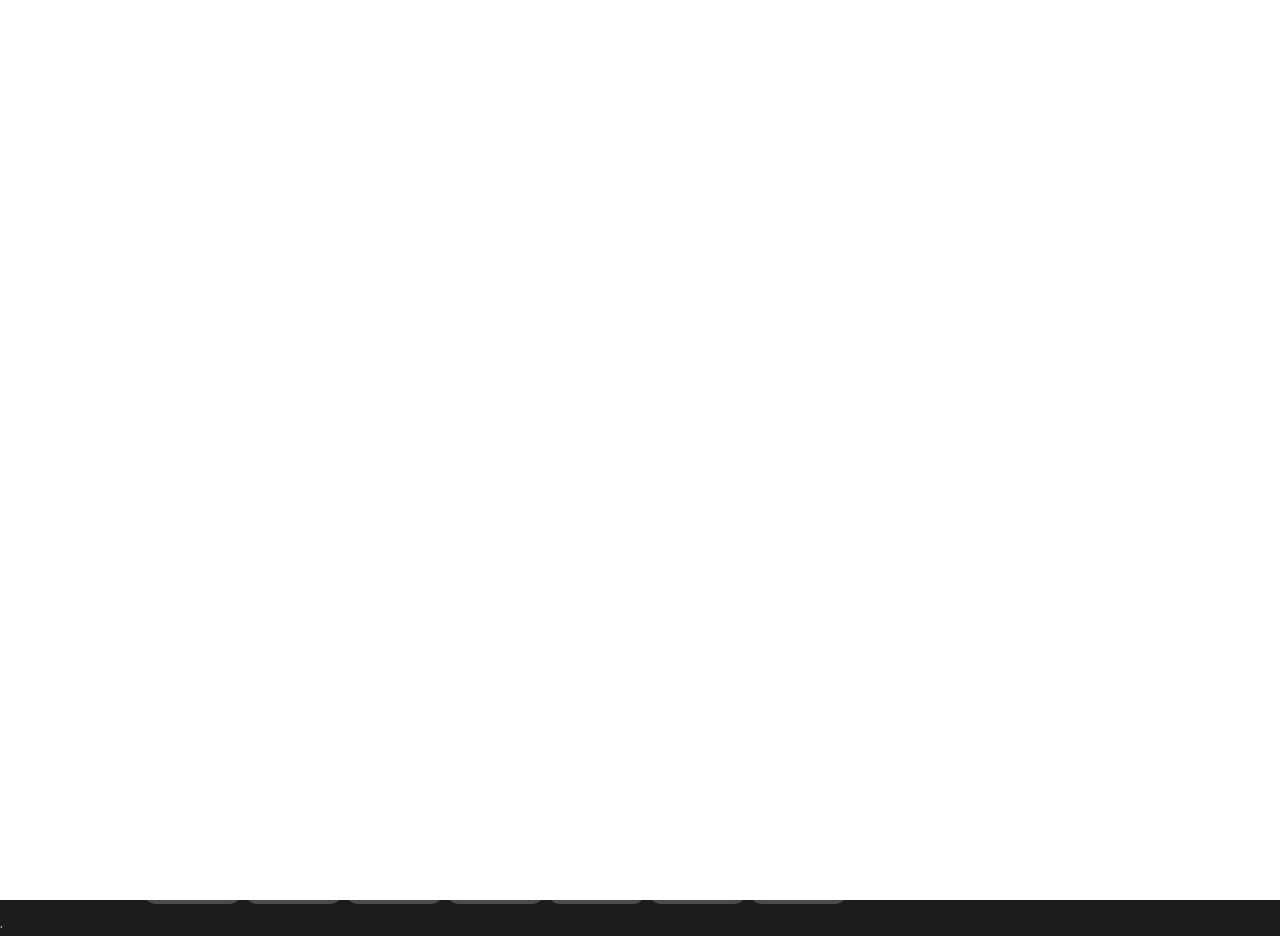
==== index-dark.html @ 757d6d6f "commit 1" ====
<!DOCTYPE html>
<!--[if lt IE 7 ]><html class="ie ie6" lang="en"> <![endif]-->
<!--[if IE 7 ]><html class="ie ie7" lang="en"> <![endif]-->
<!--[if IE 8 ]><html class="ie ie8" lang="en"> <![endif]-->
<!--[if (gte IE 9)|!(IE)]><!-->
<html lang="en">
<!--<![endif]-->

<head>

    <meta http-equiv="Content-Type" content="text/html; charset=utf-8" />

    <meta name="description" content="Name of your web site">
    <meta name="author" content="Marketify">

    <meta name="viewport" content="width=device-width, initial-scale=1, maximum-scale=1">

    <title>Raffi Nauval Taqy | Portfolio</title>

    <!-- STYLES -->
    <link href="https://fonts.googleapis.com/css2?family=Mulish:ital,wght@0,200;0,300;0,400;0,500;0,600;0,700;0,800;0,900;1,200;1,300;1,400;1,500;1,600;1,700;1,800;1,900&family=Poppins:ital,wght@0,300;0,400;0,500;0,600;0,700;0,800;0,900;1,300;1,400;1,500;1,600;1,700;1,800;1,900&display=swap"
        rel="stylesheet">
    <link href="https://fonts.googleapis.com/css2?family=Montserrat:ital,wght@0,100;0,200;0,300;0,400;0,500;0,600;0,700;0,800;0,900;1,100;1,200;1,300;1,400;1,500;1,600;1,700;1,800;1,900&display=swap" rel="stylesheet">
    <link href="img/fontawesome/css/all.min.css" rel="stylesheet" />
    <link rel="stylesheet" href="img/fontawesome/css/fontawesome.css">
    <link rel="stylesheet" type="text/css" href="css/plugins.css" />
    <link rel="stylesheet" type="text/css" href="css/dark.css" />
    <link rel="stylesheet" type="text/css" href="css/style.css" />
    <!--<link rel="stylesheet" type="text/css" href="css/dark.css" />-->
    <!--[if lt IE 9]> <script type="text/javascript" src="js/modernizr.custom.js"></script> <![endif]-->
    <!-- /STYLES -->

</head>

<body class="dark">

    <!-- PRELOADER -->
    <div id="preloader">
        <div class="loader_line"></div>
    </div>
    <!-- /PRELOADER -->

    <!-- WRAPPER ALL -->
    <div class="iknow_tm_all_wrap" data-magic-cursor="show">
        <!-- If you want disable magic cursor change value to "hide" -->

        <!-- MODALBOX -->
        <div class="iknow_tm_modalbox">
            <div class="box_inner">
                <div class="close">
                    <a href="#"><img class="svg" src="img/svg/cancel.svg" alt="" /></a>
                </div>
                <div class="description_wrap"></div>
            </div>
        </div>
        <!-- /MODALBOX -->

        <!-- TOPBAR -->
        <div class="iknow_tm_topbar">
            <div class="container">
                <div class="topbar_inner">
                    <div class="logo">
                        <a href="#"><img src="img/logo/light.png" alt="" /></a>
                    </div>
                    <div class="right">
                        <div class="social">
                            <ul>
                                <li>
                                    <a href="#"><img class="svg" src="img/svg/social/facebook.svg" alt="" /></a>
                                </li>
                                <li>
                                    <a href="#"><img class="svg" src="img/svg/social/twitter.svg" alt="" /></a>
                                </li>
                                <li>
                                    <a href="#"><img class="svg" src="img/svg/social/youtube.svg" alt="" /></a>
                                </li>
                                <li>
                                    <a href="#"><img class="svg" src="img/svg/social/instagram.svg" alt="" /></a>
                                </li>
                            </ul>
                        </div>
                        <div class="iknow_tm_button">
                            <a href="img/cv/1.jpg" download>Download CV</a>
                        </div>
                    </div>
                </div>
            </div>
        </div>
        <!-- /TOPBAR -->

        <!-- HERO -->
        <div class="iknow_tm_hero">
            <div class="background_shape"></div>
            <div class="hero_content">
                <div class="container">
                    <div class="content_inner">
                        <div class="main_info">
                            <div class="left">
                                <span class="subtitle">I'm</span>
                                <h3 class="name">Raffi Nauval Taqy</h3>
                                <p class="text">A Passionate Front-end Web Developer and Mobile App Developer based In Jakarta, Indonesia</p>

                            </div>
                            <div class="right">
                                <div class="image">
                                    <img src="img/thumbs/47-60.jpg" alt="" />
                                    <div class="main" data-img-url="img/hero/ranop.jpg"></div>
                                </div>
                            </div>
                        </div>
                        <div class="main_menu">
                            <ul>
                                <li>
                                    <img class="svg" src="img/svg/archive.svg" alt="" />
                                    <span>About Me</span>
                                    <a class="iknow_tm_full_link" href="#about"></a>
                                </li>
                                <li>
                                    <img class="svg" src="img/svg/contacs.svg" alt="" />
                                    <span>Resume</span>
                                    <a class="iknow_tm_full_link" href="#resume"></a>
                                </li>
                                <li>
                                    <img class="svg" src="img/svg/briefcase.svg" alt="" />
                                    <span>Portfolio</span>
                                    <a class="iknow_tm_full_link" href="#portfolio"></a>
                                </li>
                                <li>
                                    <img class="svg" src="img/svg/gear.svg" alt="" />
                                    <span>Service</span>
                                    <a class="iknow_tm_full_link" href="#service"></a>
                                </li>
                                <li>
                                    <img class="svg" src="img/svg/message.svg" alt="" />
                                    <span>Testimonial</span>
                                    <a class="iknow_tm_full_link" href="#testimonials"></a>
                                </li>
                                <li>
                                    <img class="svg" src="img/svg/writing.svg" alt="" />
                                    <span>Blog</span>
                                    <a class="iknow_tm_full_link" href="#news"></a>
                                </li>
                                <li>
                                    <img class="svg" src="img/svg/letter.svg" alt="" />
                                    <span>Contact</span>
                                    <a class="iknow_tm_full_link" href="#contact"></a>
                                </li>
                            </ul>
                        </div>
                    </div>
                </div>
            </div>

            <!-- Hero Shapes -->
            <div class="simple_shapes">
                <span class="one anim_scale"><img class="svg" src="img/svg/shapes/9.svg" alt="" /></span>
                <span class="two anim_moveLeft"><img class="svg" src="img/svg/shapes/dot.svg" alt="" /></span>
                <span class="three anim_moveTop"><img class="svg" src="img/svg/shapes/dot-2.svg" alt="" /></span>
                <span class="four anim_circle"><img class="svg" src="img/svg/shapes/1.svg" alt="" /></span>
                <span class="five anim_circle"><img class="svg" src="img/svg/shapes/8.svg" alt="" /></span>
                <span class="six anim_circle"><img class="svg" src="img/svg/shapes/3.svg" alt="" /></span>
                <span class="seven anim_right"><img class="svg" src="img/svg/shapes/4.svg" alt="" /></span>
                <span class="eight anim_scale"><img class="svg" src="img/svg/shapes/9.svg" alt="" /></span>
                <span class="nine anim_circle"><img class="svg" src="img/svg/shapes/3.svg" alt="" /></span>
                <span class="ten anim_moveLeft"><img class="svg" src="img/svg/shapes/4.svg" alt="" /></span>
                <span class="eleven anim_scale"><img class="svg" src="img/svg/shapes/9.svg" alt="" /></span>
                <span class="twelve anim_extra"><img class="svg" src="img/svg/shapes/2.svg" alt="" /></span>
                <span class="thirteen anim_circle"><img class="svg" src="img/svg/shapes/5.svg" alt="" /></span>
                <span class="fourteen anim_scale"><img class="svg" src="img/svg/shapes/9.svg" alt="" /></span>
                <span class="fifteen anim_circle"><img class="svg" src="img/svg/shapes/3.svg" alt="" /></span>
                <span class="sixteen anim_scale"><img class="svg" src="img/svg/shapes/9.svg" alt="" /></span>
                <span class="seventeen anim_circle"><img class="svg" src="img/svg/shapes/5.svg" alt="" /></span>
                <span class="eighteen anim_scale"><img class="svg" src="img/svg/shapes/9.svg" alt="" /></span>
                <span class="nineteen anim_scale"><img class="svg" src="img/svg/shapes/9.svg" alt="" /></span>
                <span class="twenty anim_circle"><img class="svg" src="img/svg/shapes/1.svg" alt="" /></span>
            </div>
            <!-- /Hero Shapes -->

        </div>
        <!-- /HERO -->

        <!-- MAINPART -->
        <div class="container">
            <div class="iknow_tm_mainpart">

                <!-- ABOUT -->
                <div id="about" class="iknow_tm_main_section">
                    <div class="iknow_tm_about">
                        <div class="left">
                            <div class="left_inner">
                                <div class="image">
                                    <img src="img/thumbs/35-44.jpg" alt="" />
                                    <div class="main" data-img-url="img/hero/ranop1.jpeg"></div>
                                </div>
                                <div class="details">
                                    <ul>
                                        <li>
                                            <h3>Name</h3>
                                            <span>Raffi Nauval Taqy</span>
                                        </li>
                                        <li>
                                            <h3>Birthday</h3>
                                            <span>December 14, 2005</span>
                                        </li>
                                        <li>
                                            <h3>Mail</h3>
                                            <span>raffinauvaltaqy@gmail.com</span>
                                        </li>
                                        <li>
                                            <h3>Phone</h3>
                                            <span>+62 812 8713 8898</span>
                                        </li>
                                        <li>
                                            <h3>Address</h3>
                                            <span>BSD, Tangerang Selatan</span>
                                        </li>
                                        <li>
                                            <h3>Nationality</h3>
                                            <span>Indonesian</span>
                                        </li>
                                    </ul>
                                </div>
                            </div>
                        </div>
                        <div class="right">
                            <div class="iknow_tm_main_title">
                                <span>About Me</span>
                                <h3>Front-end Developer</h3>
                            </div>
                            <div class="bigger_text">
                                <p>A Passionate Front-end Web Developer and Mobile App Developer based In Jakarta, Indonesia</p>
                            </div>
                            <div class="text">
                                <p>Hi! My name is Raffi Nauval Taqy. I am Front-end Developer, and I'm very passionate and dedicated to my work. With 2 years experience as a professional Front-end Developer, I have acquired the skills and knowledge necessary
                                    to make your project a success.</p>
                            </div>
                            <div class="iknow_tm_button">
                                <a href="img/cv/1.jpg" download>Download CV</a>
                            </div>
                        </div>
                    </div>
                </div>
                <!-- /ABOUT -->

                <!-- RESUME -->
                <div id="resume" class="iknow_tm_main_section">
                    <div class="iknow_tm_resume">
                        <div class="iknow_tm_main_title">
                            <span>Resume</span>
                            <h3>Combination of Skill &amp; Experience</h3>
                        </div>
                        <div class="resume_inner">
                            <div class="left">
                                <div class="info_list">
                                    <div class="iknow_tm_resume_title">
                                        <h3>Education</h3>
                                        <span class="shape"></span>
                                    </div>
                                    <ul>
                                        <li>
                                            <div class="list_inner">
                                                <div class="short">
                                                    <div class="job">
                                                        <h3>Reguler Programming</h3>
                                                        <span>Quadrant Boarding School</span>
                                                    </div>
                                                    <div class="year">
                                                        <span>2020 - 2021</span>
                                                    </div>
                                                </div>
                                                <div class="text">
                                                    <p>The goal of cognitive science is to understand the principles of intelligence with the hope that this will lead to better comprehension.</p>
                                                </div>
                                            </div>
                                        </li>
                                        <li>
                                            <div class="list_inner">
                                                <div class="short">
                                                    <div class="job">
                                                        <h3>Aksel Programming</h3>
                                                        <span>Quadrant Boarding School</span>
                                                    </div>
                                                    <div class="year">
                                                        <span>2022</span>
                                                    </div>
                                                </div>
                                                <div class="text">
                                                    <p>Civil engineering is arguably the oldest engineering discipline. It deals with the built environment and can be dated to the first time someone placed a roof.</p>
                                                </div>
                                            </div>
                                        </li>
                                        <li>
                                            <div class="list_inner">
                                                <div class="short">
                                                    <div class="job">
                                                        <h3>Official Developer Team</h3>
                                                        <span>Quadrant Boarding School</span>
                                                    </div>
                                                    <div class="year">
                                                        <span>2023</span>
                                                    </div>
                                                </div>
                                                <div class="text">
                                                    <p>This project is called a thesis and is usually presented in front of a group of people, including university professors who will evaluate it and let the student..</p>
                                                </div>
                                            </div>
                                        </li>
                                    </ul>
                                </div>
                                <div class="info_list">
                                    <div class="iknow_tm_resume_title">
                                        <h3>Experience</h3>
                                        <span class="shape"></span>
                                    </div>
                                    <ul>
                                        <li>
                                            <div class="list_inner">
                                                <div class="short">
                                                    <div class="job">
                                                        <h3>Web Developer</h3>
                                                        <span>At School</span>
                                                    </div>
                                                    <div class="year">
                                                        <span>2020 - running</span>
                                                    </div>
                                                </div>
                                                <div class="text">
                                                    <p>Web Developers are build a website’s core structure using coding languages, while designers are more visually creative and user-focused.</p>
                                                </div>
                                            </div>
                                        </li>
                                        <li>
                                            <div class="list_inner">
                                                <div class="short">
                                                    <div class="job">
                                                        <h3>Mobile App Developer</h3>
                                                        <span>At School</span>
                                                    </div>
                                                    <div class="year">
                                                        <span>2022 - running</span>
                                                    </div>
                                                </div>
                                                <div class="text">
                                                    <p>Web Developers are build a website’s core structure using coding languages, while designers are more visually creative and user-focused.</p>
                                                </div>
                                            </div>
                                        </li>
                                    </ul>
                                </div>
                            </div>
                            <div class="right">
                                <div class="skills_list">
                                    <div class="iknow_tm_resume_title">
                                        <h3>Personal Skills</h3>
                                        <span class="shape"></span>
                                    </div>
                                    <div class="personal">
                                        <div class="dodo_progress">
                                            <div class="progress_inner" data-value="90">
                                                <span><span class="label">Time Management</span><span class="number">90%</span></span>
                                                <div class="background">
                                                    <div class="bar">
                                                        <div class="bar_in"></div>
                                                    </div>
                                                </div>
                                            </div>
                                            <div class="progress_inner" data-value="80">
                                                <span><span class="label">Effeciency</span><span class="number">80%</span></span>
                                                <div class="background">
                                                    <div class="bar">
                                                        <div class="bar_in"></div>
                                                    </div>
                                                </div>
                                            </div>
                                            <div class="progress_inner" data-value="85">
                                                <span><span class="label">Intigrity</span><span class="number">85%</span></span>
                                                <div class="background">
                                                    <div class="bar">
                                                        <div class="bar_in"></div>
                                                    </div>
                                                </div>
                                            </div>
                                            <div class="progress_inner" data-value="70">
                                                <span><span class="label">Leadership</span><span class="number">70%</span></span>
                                                <div class="background">
                                                    <div class="bar">
                                                        <div class="bar_in"></div>
                                                    </div>
                                                </div>
                                            </div>

                                        </div>
                                    </div>
                                </div>
                                <div class="skills_list">
                                    <div class="iknow_tm_resume_title">
                                        <h3>Languages Skills</h3>
                                        <span class="shape"></span>
                                    </div>
                                    <div class="software">
                                        <div class="circular_progress_bar">
                                            <ul>
                                                <li>
                                                    <div class="list_inner">
                                                        <div class="myCircle" data-value="0.9"></div>
                                                        <div class="title">
                                                            <h3>HTML</h3>
                                                        </div>
                                                    </div>
                                                </li>
                                                <li>
                                                    <div class="list_inner">
                                                        <div class="myCircle" data-value="0.9"></div>
                                                        <div class="title">
                                                            <h3>CSS</h3>
                                                        </div>
                                                    </div>
                                                </li>
                                                <li>

                                                    <div class="list_inner">

                                                        <div class="myCircle" data-value="0.6"></div>
                                                        <div class="title">
                                                            <h3>Javascript</h3>
                                                        </div>
                                                    </div>
                                                </li>
                                                <li>
                                                    <div class="list_inner">
                                                        <div class="myCircle" data-value="0.8"></div>
                                                        <div class="title">
                                                            <h3>Dart/Flutter</h3>
                                                        </div>
                                                    </div>
                                                </li>
                                            </ul>
                                        </div>
                                    </div>
                                </div>
                            </div>
                        </div>
                    </div>
                </div>
                <!-- /RESUME -->

                <!-- PORTFOLIO -->
                <div id="portfolio" class="iknow_tm_main_section">
                    <div class="iknow_tm_portfolio">
                        <div class="iknow_tm_main_title">
                            <span>Resume</span>
                            <h3>My works that I did for clients</h3>
                        </div>
                        <div class="portfolio_filter">
                            <ul>

                                <li><a href="#" id="website" class="current" data-filter=".web">Website</a></li>
                                <li><a href="#" id="app" class="appfilter" data-filter=".app">Application</a></li>

                            </ul>
                        </div>
                        <div class="portfolio_list">
                            <ul class="gallery_zoom">


                                <li class="web">
                                    <div class="list_inner">
                                        <div class="image">
                                            <img src="img/thumbs/37-27.jpg" alt="" />
                                            <div class="main" data-img-url="img/portfolio/kai.png"></div>
                                        </div>
                                        <div class="overlay"></div>

                                        <div class="details">
                                            <i class="fa-solid fa-window-restore fa-3x" style="color: rgb(22, 21, 21); margin-bottom: 10px;"></i>
                                            <br>
                                            <span>Website</span>
                                            <h3>Kai Project</h3>
                                        </div>
                                        <a class="iknow_tm_full_link popup-vimeo" href="https://vimeo.com/337293658"></a>
                                    </div>
                                </li>


                                <li class="web">
                                    <div class="list_inner">
                                        <div class="image">
                                            <img src="img/portfolio/faunatic.png" alt="" />
                                            <div class="main" data-img-url="img/portfolio/faunatic.png"></div>
                                        </div>
                                        <div class="overlay"></div>

                                        <div class="details">
                                            <i class="fa-solid fa-window-restore fa-3x" style="color: rgb(22, 21, 21); margin-bottom: 10px;"></i>
                                            <br>
                                            <span>Website</span>
                                            <h3>Faunatic.Id</h3>
                                        </div>
                                        <a class="iknow_tm_full_link popup-vimeo" href="https://vimeo.com/337293658"></a>
                                    </div>
                                </li>
                                <li class="app" style="display: none;">
                                    <div class="list_inner">
                                        <div class="image">
                                            <img src="img/portfolio/ibadahyuk.png" height="590" alt="" />
                                            <div class="main" data-img-url="img/portfolio/ibadahyuk.png"></div>
                                        </div>
                                        <div class="overlay"></div>

                                        <div class="details">
                                            <i class="fa-solid fa-mobile-screen-button fa-4x" style="color: white; margin-bottom: 10px;"></i>></i>
                                            <br>
                                            <span>Application</span>
                                            <h3>IbadahYuk</h3>
                                        </div>
                                        <a class="iknow_tm_full_link popup-vimeo" href="https://vimeo.com/337293658"></a>
                                    </div>
                                </li>


                            </ul>
                        </div>
                    </div>
                </div>
                <!-- /PORTFOLIO -->

                <!-- SERVICES -->
                <div id="service" class="iknow_tm_main_section">
                    <div class="iknow_tm_services">
                        <div class="iknow_tm_main_title">
                            <span>Service</span>
                            <h3>Never compromise with quality</h3>
                        </div>
                        <div class="service_list">
                            <ul>
                                <li>
                                    <div class="list_inner">
                                        <span class="icon"><i class="fa-solid fa-window-maximize fa-2x"></i></span>
                                        <h3 class="title">Web Builder</h3>
                                        <p class="text">Web development is the building and maintenance of websites. it’s the work that...</p>
                                        <a class="iknow_tm_full_link" href="#"></a>
                                        <div class="hidden_content">
                                            <div class="service_informations">
                                                <div class="image">
                                                    <img src="img/thumbs/4-2.jpg" alt="" />
                                                    <div class="main" data-img-url="img/service/1.jpg"></div>
                                                </div>
                                                <div class="description">
                                                    <p>iKnow is a leading web design agency with an award-winning design team that creates innovative, effective websites that capture your brand, improve your conversion rates, and maximize your revenue to
                                                        help grow your business and achieve your goals.</p>
                                                    <p>In today’s digital world, your website is the first interaction consumers have with your business. That's why almost 95 percent of a user’s first impression relates to web design. It’s also why web design
                                                        services can have an immense impact on your company’s bottom line.</p>
                                                    <p>That’s why more companies are not only reevaluating their website’s design but also partnering with Kura, the web design agency that’s driven more than $2.4 billion in revenue for its clients. With over
                                                        50 web design awards under our belt, we're confident we can design a custom website that drives sales for your unique business.</p>
                                                </div>
                                            </div>
                                        </div>
                                    </div>
                                </li>
                                <li>
                                    <div class="list_inner">
                                        <span class="icon"><i class="fa-solid fa-mobile-screen-button fa-2x"></i></span>
                                        <h3 class="title">Mobile App Builder</h3>
                                        <p class="text">Web development is the building and maintenance of websites. it’s the work that...</p>
                                        <a class="iknow_tm_full_link" href="#"></a>
                                        <div class="hidden_content">
                                            <div class="service_informations">
                                                <div class="image">
                                                    <img src="img/thumbs/4-2.jpg" alt="" />
                                                    <div class="main" data-img-url="img/service/2.jpg"></div>
                                                </div>
                                                <div class="description">
                                                    <p>iKnow is a leading web design agency with an award-winning design team that creates innovative, effective websites that capture your brand, improve your conversion rates, and maximize your revenue to
                                                        help grow your business and achieve your goals.</p>
                                                    <p>In today’s digital world, your website is the first interaction consumers have with your business. That's why almost 95 percent of a user’s first impression relates to web design. It’s also why web design
                                                        services can have an immense impact on your company’s bottom line.</p>
                                                    <p>That’s why more companies are not only reevaluating their website’s design but also partnering with Kura, the web design agency that’s driven more than $2.4 billion in revenue for its clients. With over
                                                        50 web design awards under our belt, we're confident we can design a custom website that drives sales for your unique business.</p>
                                                </div>
                                            </div>
                                        </div>
                                    </div>
                                </li>
                                <li>
                                    <div class="list_inner">
                                        <span class="icon"><i class="fa-brands fa-figma fa-2x"></i></span>
                                        <h3 class="title">UI Design</h3>
                                        <p class="text">Web development is the building and maintenance of websites. it’s the work that...</p>
                                        <a class="iknow_tm_full_link" href="#"></a>
                                        <div class="hidden_content">
                                            <div class="service_informations">
                                                <div class="image">
                                                    <img src="img/thumbs/4-2.jpg" alt="" />
                                                    <div class="main" data-img-url="img/service/3.jpg"></div>
                                                </div>
                                                <div class="description">
                                                    <p>iKnow is a leading web design agency with an award-winning design team that creates innovative, effective websites that capture your brand, improve your conversion rates, and maximize your revenue to
                                                        help grow your business and achieve your goals.</p>
                                                    <p>In today’s digital world, your website is the first interaction consumers have with your business. That's why almost 95 percent of a user’s first impression relates to web design. It’s also why web design
                                                        services can have an immense impact on your company’s bottom line.</p>
                                                    <p>That’s why more companies are not only reevaluating their website’s design but also partnering with Kura, the web design agency that’s driven more than $2.4 billion in revenue for its clients. With over
                                                        50 web design awards under our belt, we're confident we can design a custom website that drives sales for your unique business.</p>
                                                </div>
                                            </div>
                                        </div>
                                    </div>
                                </li>
                                <li>
                                    <div class="list_inner">
                                        <span class="icon"><img class="svg" src="img/svg/user.svg" alt="" /></span>
                                        <h3 class="title">Personal Creation</h3>
                                        <p class="text">Web development is the building and maintenance of websites. it’s the work that...</p>
                                        <a class="iknow_tm_full_link" href="#"></a>
                                        <div class="hidden_content">
                                            <div class="service_informations">
                                                <div class="image">
                                                    <img src="img/thumbs/4-2.jpg" alt="" />
                                                    <div class="main" data-img-url="img/service/4.jpg"></div>
                                                </div>
                                                <div class="description">
                                                    <p>iKnow is a leading web design agency with an award-winning design team that creates innovative, effective websites that capture your brand, improve your conversion rates, and maximize your revenue to
                                                        help grow your business and achieve your goals.</p>
                                                    <p>In today’s digital world, your website is the first interaction consumers have with your business. That's why almost 95 percent of a user’s first impression relates to web design. It’s also why web design
                                                        services can have an immense impact on your company’s bottom line.</p>
                                                    <p>That’s why more companies are not only reevaluating their website’s design but also partnering with Kura, the web design agency that’s driven more than $2.4 billion in revenue for its clients. With over
                                                        50 web design awards under our belt, we're confident we can design a custom website that drives sales for your unique business.</p>
                                                </div>
                                            </div>
                                        </div>
                                    </div>
                                </li>
                                <li>
                                    <div class="list_inner">
                                        <span class="icon"><img class="svg" src="img/svg/briefcase.svg" alt="" /></span>
                                        <h3 class="title">Case Study</h3>
                                        <p class="text">Web development is the building and maintenance of websites. it’s the work that...</p>
                                        <a class="iknow_tm_full_link" href="#"></a>
                                        <div class="hidden_content">
                                            <div class="service_informations">
                                                <div class="image">
                                                    <img src="img/thumbs/4-2.jpg" alt="" />
                                                    <div class="main" data-img-url="img/service/5.jpg"></div>
                                                </div>
                                                <div class="description">
                                                    <p>iKnow is a leading web design agency with an award-winning design team that creates innovative, effective websites that capture your brand, improve your conversion rates, and maximize your revenue to
                                                        help grow your business and achieve your goals.</p>
                                                    <p>In today’s digital world, your website is the first interaction consumers have with your business. That's why almost 95 percent of a user’s first impression relates to web design. It’s also why web design
                                                        services can have an immense impact on your company’s bottom line.</p>
                                                    <p>That’s why more companies are not only reevaluating their website’s design but also partnering with Kura, the web design agency that’s driven more than $2.4 billion in revenue for its clients. With over
                                                        50 web design awards under our belt, we're confident we can design a custom website that drives sales for your unique business.</p>
                                                </div>
                                            </div>
                                        </div>
                                    </div>
                                </li>
                                <li>
                                    <div class="list_inner">
                                        <span class="icon"><img class="svg" src="img/svg/writing_2.svg" alt="" /></span>
                                        <h3 class="title">Experience Design</h3>
                                        <p class="text">Web development is the building and maintenance of websites. it’s the work that...</p>
                                        <a class="iknow_tm_full_link" href="#"></a>
                                        <div class="hidden_content">
                                            <div class="service_informations">
                                                <div class="image">
                                                    <img src="img/thumbs/4-2.jpg" alt="" />
                                                    <div class="main" data-img-url="img/service/6.jpg"></div>
                                                </div>
                                                <div class="description">
                                                    <p>iKnow is a leading web design agency with an award-winning design team that creates innovative, effective websites that capture your brand, improve your conversion rates, and maximize your revenue to
                                                        help grow your business and achieve your goals.</p>
                                                    <p>In today’s digital world, your website is the first interaction consumers have with your business. That's why almost 95 percent of a user’s first impression relates to web design. It’s also why web design
                                                        services can have an immense impact on your company’s bottom line.</p>
                                                    <p>That’s why more companies are not only reevaluating their website’s design but also partnering with Kura, the web design agency that’s driven more than $2.4 billion in revenue for its clients. With over
                                                        50 web design awards under our belt, we're confident we can design a custom website that drives sales for your unique business.</p>
                                                </div>
                                            </div>
                                        </div>
                                    </div>
                                </li>
                            </ul>
                        </div>
                    </div>
                </div>
                <!-- /SERVICES -->

                <!-- TESTIMONIALS -->
                <div id="testimonials" class="iknow_tm_main_section">
                    <div class="iknow_tm_testimonials">
                        <div class="iknow_tm_main_title">
                            <span>Testimonials</span>
                            <h3>What people say about me</h3>
                        </div>
                        <div class="testimonials_list owl-carousel owl-theme">
                            <div class="list_inner">
                                <div class="in">
                                    <div class="text">
                                        <p>Front-end yang professional adalah Front-end yang bisa mengimplementasikan UI yang dibuat oleh designer nya seperti orang ini.</p>
                                    </div>
                                    <div class="details">
                                        <div class="left">
                                            <div class="avatar">
                                                <div class="main" data-img-url="img/testimonials/1.jpg"></div>
                                            </div>
                                            <div class="info">
                                                <h3>Dzaky Aqila</h3>
                                                <span>UI/UX Designe</span>
                                            </div>
                                        </div>
                                        <div class="right">
                                            <img class="svg" src="img/svg/left-quote.svg" alt="" />
                                        </div>
                                    </div>
                                </div>
                            </div>
                            <div class="list_inner">
                                <div class="in">
                                    <div class="text">
                                        <p>The design is elegant. The customer support on this product is also amazing. I would highly recommend you to purchase templates from the Marketify team!</p>
                                    </div>
                                    <div class="details">
                                        <div class="left">
                                            <div class="avatar">
                                                <div class="main" data-img-url="img/testimonials/2.jpg"></div>
                                            </div>
                                            <div class="info">
                                                <h3>Sulhan Aldani</h3>
                                                <span>UI/UX Designer</span>
                                            </div>
                                        </div>
                                        <div class="right">
                                            <img class="svg" src="img/svg/left-quote.svg" alt="" />
                                        </div>
                                    </div>
                                </div>
                            </div>
                            <div class="list_inner">
                                <div class="in">
                                    <div class="text">
                                        <p>Not only was customer support very fast, but the design is very professional. Will definitely be looking for new products in the future from this author.</p>
                                    </div>
                                    <div class="details">
                                        <div class="left">
                                            <div class="avatar">
                                                <div class="main" data-img-url="img/testimonials/3.jpg"></div>
                                            </div>
                                            <div class="info">
                                                <h3>Albert Walker</h3>
                                                <span>Singer</span>
                                            </div>
                                        </div>
                                        <div class="right">
                                            <img class="svg" src="img/svg/left-quote.svg" alt="" />
                                        </div>
                                    </div>
                                </div>
                            </div>
                            <div class="list_inner">
                                <div class="in">
                                    <div class="text">
                                        <p>The Author had done a great job, it's clean and easy to understand the code. Comment blocks made it really easy to read the code.</p>
                                    </div>
                                    <div class="details">
                                        <div class="left">
                                            <div class="avatar">
                                                <div class="main" data-img-url="img/testimonials/4.jpg"></div>
                                            </div>
                                            <div class="info">
                                                <h3>Arnold Hookins</h3>
                                                <span>Photographer</span>
                                            </div>
                                        </div>
                                        <div class="right">
                                            <img class="svg" src="img/svg/left-quote.svg" alt="" />
                                        </div>
                                    </div>
                                </div>
                            </div>
                            <div class="list_inner">
                                <div class="in">
                                    <div class="text">
                                        <p>I can't believe I got support and my problem resolved in minutes from posting my question. Simply amazing team and amazing theme! Thank you!</p>
                                    </div>
                                    <div class="details">
                                        <div class="left">
                                            <div class="avatar">
                                                <div class="main" data-img-url="img/testimonials/5.jpg"></div>
                                            </div>
                                            <div class="info">
                                                <h3>Aura Brooklyn</h3>
                                                <span>Fashion Model</span>
                                            </div>
                                        </div>
                                        <div class="right">
                                            <img class="svg" src="img/svg/left-quote.svg" alt="" />
                                        </div>
                                    </div>
                                </div>
                            </div>
                        </div>
                    </div>
                </div>
                <!-- /TESTIMONIALS -->

                <!-- NEWS -->
                <div id="news" class="iknow_tm_main_section">
                    <div class="iknow_tm_news">
                        <div class="iknow_tm_main_title">
                            <span>Blog</span>
                            <h3>Latest tips, tricks &amp; Updates</h3>
                        </div>
                        <div class="news_list">
                            <ul>
                                <li>
                                    <div class="list_inner">
                                        <div class="image">
                                            <img src="img/thumbs/37-27.jpg" alt="" />
                                            <div class="main" data-img-url="img/news/1.jpg"></div>
                                            <a class="iknow_tm_full_link" href="#"></a>
                                        </div>
                                        <div class="details">
                                            <span class="category"><a href="#">Web Design</a></span>
                                            <h3 class="title"><a href="#">How to create a website using WordPress</a></h3>
                                        </div>

                                        <div class="hidden_content">
                                            <div class="news_informations">
                                                <div class="text">
                                                    <p>iKnow is a leading web design agency with an award-winning design team that creates innovative, effective websites that capture your brand, improve your conversion rates, and maximize your revenue to
                                                        help grow your business and achieve your goals.</p>
                                                    <p>In today’s digital world, your website is the first interaction consumers have with your business. That's why almost 95 percent of a user’s first impression relates to web design. It’s also why web design
                                                        services can have an immense impact on your company’s bottom line.</p>
                                                    <p>That’s why more companies are not only reevaluating their website’s design but also partnering with Kura, the web design agency that’s driven more than $2.4 billion in revenue for its clients. With over
                                                        50 web design awards under our belt, we're confident we can design a custom website that drives sales for your unique business.</p>
                                                </div>
                                            </div>
                                        </div>

                                    </div>
                                </li>
                                <li>
                                    <div class="list_inner">
                                        <div class="image">
                                            <img src="img/thumbs/37-27.jpg" alt="" />
                                            <div class="main" data-img-url="img/news/2.jpg"></div>
                                            <a class="iknow_tm_full_link" href="#"></a>
                                        </div>
                                        <div class="details">
                                            <span class="category"><a href="#">Branding</a></span>
                                            <h3 class="title"><a href="#">Angular team streamlines requests</a></h3>
                                        </div>

                                        <div class="hidden_content">
                                            <div class="news_informations">
                                                <div class="text">
                                                    <p>iKnow is a leading web design agency with an award-winning design team that creates innovative, effective websites that capture your brand, improve your conversion rates, and maximize your revenue to
                                                        help grow your business and achieve your goals.</p>
                                                    <p>In today’s digital world, your website is the first interaction consumers have with your business. That's why almost 95 percent of a user’s first impression relates to web design. It’s also why web design
                                                        services can have an immense impact on your company’s bottom line.</p>
                                                    <p>That’s why more companies are not only reevaluating their website’s design but also partnering with Kura, the web design agency that’s driven more than $2.4 billion in revenue for its clients. With over
                                                        50 web design awards under our belt, we're confident we can design a custom website that drives sales for your unique business.</p>
                                                </div>
                                            </div>
                                        </div>

                                    </div>
                                </li>
                                <li>
                                    <div class="list_inner">
                                        <div class="image">
                                            <img src="img/thumbs/37-27.jpg" alt="" />
                                            <div class="main" data-img-url="img/news/3.jpg"></div>
                                            <a class="iknow_tm_full_link" href="#"></a>
                                        </div>
                                        <div class="details">
                                            <span class="category"><a href="#">UI Design</a></span>
                                            <h3 class="title"><a href="#">How to handle errors in React Javascript</a></h3>
                                        </div>

                                        <div class="hidden_content">
                                            <div class="news_informations">
                                                <div class="text">
                                                    <p>iKnow is a leading web design agency with an award-winning design team that creates innovative, effective websites that capture your brand, improve your conversion rates, and maximize your revenue to
                                                        help grow your business and achieve your goals.</p>
                                                    <p>In today’s digital world, your website is the first interaction consumers have with your business. That's why almost 95 percent of a user’s first impression relates to web design. It’s also why web design
                                                        services can have an immense impact on your company’s bottom line.</p>
                                                    <p>That’s why more companies are not only reevaluating their website’s design but also partnering with Kura, the web design agency that’s driven more than $2.4 billion in revenue for its clients. With over
                                                        50 web design awards under our belt, we're confident we can design a custom website that drives sales for your unique business.</p>
                                                </div>
                                            </div>
                                        </div>

                                    </div>
                                </li>
                            </ul>
                        </div>
                    </div>
                </div>
                <!-- /NEWS -->

                <!-- CONTACT -->
                <div id="contact" class="iknow_tm_main_section">
                    <div class="iknow_tm_contact">
                        <div class="iknow_tm_main_title">
                            <span>Contact Me</span>
                            <h3>Contact me to get your work done</h3>
                        </div>
                        <div class="wrapper">
                            <div class="left">
                                <ul>
                                    <li>
                                        <div class="list_inner">
                                            <span class="icon"><img class="svg" src="img/svg/smartphone.svg" alt="" /></span>
                                            <div class="short">
                                                <h3>Call Me</h3>
                                                <span>+123 456 7890</span>
                                            </div>
                                        </div>
                                    </li>
                                    <li>
                                        <div class="list_inner">
                                            <span class="icon"><img class="svg" src="img/svg/letter.svg" alt="" /></span>
                                            <div class="short">
                                                <h3>Email Us</h3>
                                                <span><a href="#">hello@iknow.com</a></span>
                                            </div>
                                        </div>
                                    </li>
                                    <li>
                                        <div class="list_inner">
                                            <span class="icon"><img class="svg" src="img/svg/placeholder.svg" alt="" /></span>
                                            <div class="short">
                                                <h3>Address</h3>
                                                <span>20, Bardeshi, Amin Bazar</span>
                                            </div>
                                        </div>
                                    </li>
                                </ul>
                            </div>
                            <div class="right">
                                <div class="fields">
                                    <form action="/" method="post" class="contact_form" id="contact_form" autocomplete="off">
                                        <div class="returnmessage" data-success="Your message has been received, We will contact you soon."></div>
                                        <div class="empty_notice"><span>Please Fill Required Fields</span></div>
                                        <div class="input_list">
                                            <ul>
                                                <li><input id="name" type="text" placeholder="Your Name" /></li>
                                                <li><input id="email" type="text" placeholder="Your Email" /></li>
                                                <li><input id="phone" type="number" placeholder="Your Phone" /></li>
                                                <li><input id="subject" type="text" placeholder="Subject" /></li>
                                            </ul>
                                        </div>
                                        <div class="message_area">
                                            <textarea id="message" placeholder="Your message here"></textarea>
                                        </div>
                                        <div class="iknow_tm_button">
                                            <a id="send_message" href="#">Submit Now</a>
                                        </div>

                                        <!-- If you want change mail address to yours, just open "modal" folder >> contact.php and go to line 4 and change detail to yours.  -->

                                    </form>
                                </div>
                            </div>
                        </div>
                    </div>
                </div>
                <!-- /CONTACT -->

            </div>
        </div>
        <!-- /MAINPART -->

        <!-- COPYRIGHT -->
        <div class="iknow_tm_copyright hidden">
            <div class="container">
                <div class="inner">
                    <div class="left">
                        <p>Designed with love &copy; <a href="https://themeforest.net/user/marketify" target="_blank">Marketify</a></p>
                    </div>
                    <div class="right">
                        <ul>
                            <li><a href="#">Terms &amp; Condition</a></li>
                            <li><a href="#">Privacy Policy</a></li>
                            <li><a href="#">Login</a></li>
                        </ul>
                    </div>
                </div>
            </div>
        </div>
        <!-- /COPYRIGHT -->

        <!-- MAGIC CURSOR -->
        <div class="mouse-cursor cursor-outer"></div>
        <div class="mouse-cursor cursor-inner"></div>
        <!-- /MAGIC CURSOR -->

    </div>
    <!-- / WRAPPER ALL -->

    <!-- SCRIPTS -->
    <script src="js/jquery.js"></script>
    <!--[if lt IE 10]> <script type="text/javascript" src="js/ie8.js"></script> <![endif]-->
    <script src="js/plugins.js"></script>
    <script src="js/init.js"></script>
    <!-- /SCRIPTS -->

</body>

</html>.
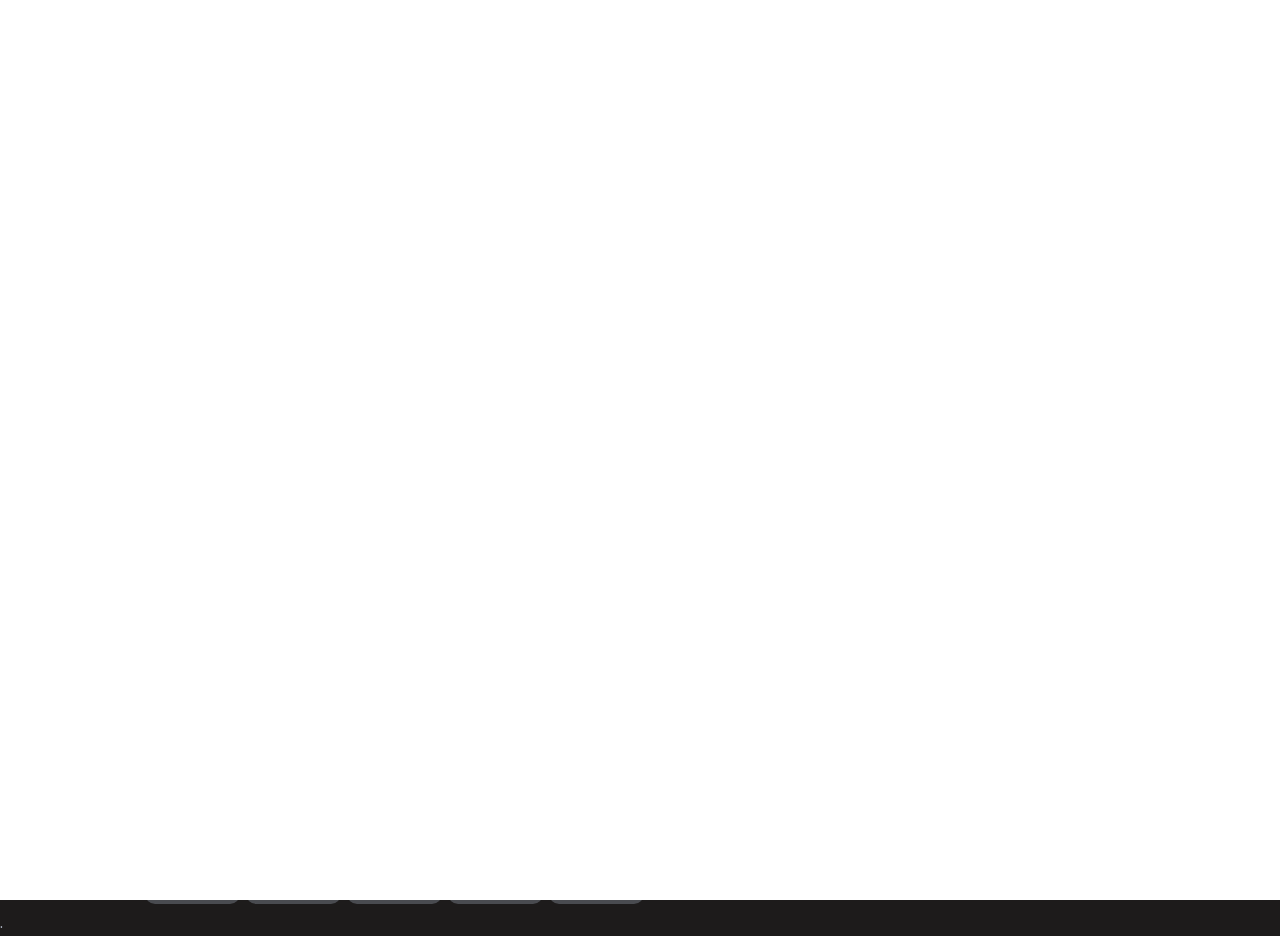
==== commit 5676c625: "commit 4" ====
--- a/index-dark.html
+++ b/index-dark.html
@@ -66,22 +66,18 @@
                         <div class="social">
                             <ul>
                                 <li>
-                                    <a href="#"><img class="svg" src="img/svg/social/facebook.svg" alt="" /></a>
-                                </li>
-                                <li>
-                                    <a href="#"><img class="svg" src="img/svg/social/twitter.svg" alt="" /></a>
-                                </li>
-                                <li>
-                                    <a href="#"><img class="svg" src="img/svg/social/youtube.svg" alt="" /></a>
-                                </li>
-                                <li>
-                                    <a href="#"><img class="svg" src="img/svg/social/instagram.svg" alt="" /></a>
+                                    <a href="https://www.facebook.com/raffi.naufal.56/"><i class="fa-brands fa-facebook-f"style="color:white;"></i></a>
+                                </li>
+                                <li>
+                                    <a href="https://github.com/RanopRamah"><i class="fa-brands fa-github" style="color:white;"></i></a>
+                                </li>
+
+                                <li>
+                                    <a href="https://www.instagram.com/ranovv__/"><i class="fa-brands fa-instagram" style="color:white;"></i></a>
                                 </li>
                             </ul>
                         </div>
-                        <div class="iknow_tm_button">
-                            <a href="img/cv/1.jpg" download>Download CV</a>
-                        </div>
+
                     </div>
                 </div>
             </div>
@@ -123,23 +119,14 @@
                                 <li>
                                     <img class="svg" src="img/svg/briefcase.svg" alt="" />
                                     <span>Portfolio</span>
-                                    <a class="iknow_tm_full_link" href="#portfolio"></a>
+                                    <a class="iknow_tm_full_link" href="#portfolio" id="a-portfolio"></a>
                                 </li>
                                 <li>
                                     <img class="svg" src="img/svg/gear.svg" alt="" />
                                     <span>Service</span>
                                     <a class="iknow_tm_full_link" href="#service"></a>
                                 </li>
-                                <li>
-                                    <img class="svg" src="img/svg/message.svg" alt="" />
-                                    <span>Testimonial</span>
-                                    <a class="iknow_tm_full_link" href="#testimonials"></a>
-                                </li>
-                                <li>
-                                    <img class="svg" src="img/svg/writing.svg" alt="" />
-                                    <span>Blog</span>
-                                    <a class="iknow_tm_full_link" href="#news"></a>
-                                </li>
+
                                 <li>
                                     <img class="svg" src="img/svg/letter.svg" alt="" />
                                     <span>Contact</span>
@@ -257,19 +244,20 @@
                                         <span class="shape"></span>
                                     </div>
                                     <ul>
+
                                         <li>
                                             <div class="list_inner">
                                                 <div class="short">
                                                     <div class="job">
-                                                        <h3>Reguler Programming</h3>
-                                                        <span>Quadrant Boarding School</span>
+                                                        <h3>Student</h3>
+                                                        <span>SDIT Permata Gemilang</span>
                                                     </div>
                                                     <div class="year">
-                                                        <span>2020 - 2021</span>
+                                                        <span>2012 - 2017</span>
                                                     </div>
                                                 </div>
                                                 <div class="text">
-                                                    <p>The goal of cognitive science is to understand the principles of intelligence with the hope that this will lead to better comprehension.</p>
+                                                    <p>When I was in elementary school, I was just an ordinary student, because before I had never studied anything related to programming</p>
                                                 </div>
                                             </div>
                                         </li>
@@ -277,15 +265,15 @@
                                             <div class="list_inner">
                                                 <div class="short">
                                                     <div class="job">
-                                                        <h3>Aksel Programming</h3>
-                                                        <span>Quadrant Boarding School</span>
+                                                        <h3>Student</h3>
+                                                        <span>SMPIT Insan Rabbany</span>
                                                     </div>
                                                     <div class="year">
-                                                        <span>2022</span>
+                                                        <span>2017 - 2020</span>
                                                     </div>
                                                 </div>
                                                 <div class="text">
-                                                    <p>Civil engineering is arguably the oldest engineering discipline. It deals with the built environment and can be dated to the first time someone placed a roof.</p>
+                                                    <p>Entering junior high school, I was still an ordinary student whose only job was studying and exams</p>
                                                 </div>
                                             </div>
                                         </li>
@@ -293,15 +281,16 @@
                                             <div class="list_inner">
                                                 <div class="short">
                                                     <div class="job">
-                                                        <h3>Official Developer Team</h3>
+                                                        <h3>Programmer</h3>
                                                         <span>Quadrant Boarding School</span>
                                                     </div>
                                                     <div class="year">
-                                                        <span>2023</span>
+                                                        <span>2020 - 2021</span>
                                                     </div>
                                                 </div>
                                                 <div class="text">
-                                                    <p>This project is called a thesis and is usually presented in front of a group of people, including university professors who will evaluate it and let the student..</p>
+                                                    <p>
+                                                        When I entered the Islamic boarding school, I began to study and be taught what programming is, how to do it, and how to make money from this field.</p>
                                                 </div>
                                             </div>
                                         </li>
@@ -317,15 +306,15 @@
                                             <div class="list_inner">
                                                 <div class="short">
                                                     <div class="job">
-                                                        <h3>Web Developer</h3>
-                                                        <span>At School</span>
+                                                        <h3>Kai Project</h3>
+                                                        <span>Full Stack Programmer</span>
                                                     </div>
                                                     <div class="year">
-                                                        <span>2020 - running</span>
+                                                        <span>2022</span>
                                                     </div>
                                                 </div>
                                                 <div class="text">
-                                                    <p>Web Developers are build a website’s core structure using coding languages, while designers are more visually creative and user-focused.</p>
+                                                    <p>A website to introduce a decorative product made of acrylic</p>
                                                 </div>
                                             </div>
                                         </li>
@@ -333,15 +322,31 @@
                                             <div class="list_inner">
                                                 <div class="short">
                                                     <div class="job">
-                                                        <h3>Mobile App Developer</h3>
-                                                        <span>At School</span>
+                                                        <h3>Faunatic.id</h3>
+                                                        <span>Full Stack Programmer</span>
                                                     </div>
                                                     <div class="year">
-                                                        <span>2022 - running</span>
+                                                        <span>2023</span>
                                                     </div>
                                                 </div>
                                                 <div class="text">
-                                                    <p>Web Developers are build a website’s core structure using coding languages, while designers are more visually creative and user-focused.</p>
+                                                    <p>A website to promote from a company that buys and sells in the animal sector</p>
+                                                </div>
+                                            </div>
+                                        </li>
+                                        <li>
+                                            <div class="list_inner">
+                                                <div class="short">
+                                                    <div class="job">
+                                                        <h3>IbadahYuk</h3>
+                                                        <span>Front-end Programmer</span>
+                                                    </div>
+                                                    <div class="year">
+                                                        <span>2023</span>
+                                                    </div>
+                                                </div>
+                                                <div class="text">
+                                                    <p>An application designed to make it easier to access Islamic content that can be watched directly via a smartphone. This includes video lectures, Qibla detection features, and direct access to holy books.</p>
                                                 </div>
                                             </div>
                                         </li>
@@ -472,12 +477,12 @@
                                         <div class="overlay"></div>
 
                                         <div class="details">
-                                            <i class="fa-solid fa-window-restore fa-3x" style="color: rgb(22, 21, 21); margin-bottom: 10px;"></i>
+                                            <i class="fa-solid fa-window-maximize fa-3x" style="color: white; margin-bottom: 10px;"></i>
                                             <br>
                                             <span>Website</span>
                                             <h3>Kai Project</h3>
                                         </div>
-                                        <a class="iknow_tm_full_link popup-vimeo" href="https://vimeo.com/337293658"></a>
+                                        <a class="iknow_tm_full_link popup-vimeo" href="https://kaiproject.sekolahimpian.com/"></a>
                                     </div>
                                 </li>
 
@@ -491,7 +496,7 @@
                                         <div class="overlay"></div>
 
                                         <div class="details">
-                                            <i class="fa-solid fa-window-restore fa-3x" style="color: rgb(22, 21, 21); margin-bottom: 10px;"></i>
+                                            <i class="fa-solid fa-window-maximize fa-3x" style="color: white; margin-bottom: 10px;"></i>
                                             <br>
                                             <span>Website</span>
                                             <h3>Faunatic.Id</h3>
@@ -499,10 +504,28 @@
                                         <a class="iknow_tm_full_link popup-vimeo" href="https://vimeo.com/337293658"></a>
                                     </div>
                                 </li>
-                                <li class="app" style="display: none;">
+
+                                <li class="web">
                                     <div class="list_inner">
                                         <div class="image">
-                                            <img src="img/portfolio/ibadahyuk.png" height="590" alt="" />
+                                            <img src="img/portfolio/sejarah.png" alt="" />
+                                            <div class="main" data-img-url="img/portfolio/sejarah.png"></div>
+                                        </div>
+                                        <div class="overlay"></div>
+
+                                        <div class="details">
+                                            <i class="fa-solid fa-window-maximize fa-3x" style="color: white; margin-bottom: 10px;"></i>
+                                            <br>
+                                            <span>Website</span>
+                                            <h3>SIHistory</h3>
+                                        </div>
+                                        <a class="iknow_tm_full_link popup-vimeo" href="https://vimeo.com/337293658"></a>
+                                    </div>
+                                </li>
+                                <li class="app">
+                                    <div class="list_inner">
+                                        <div class="image">
+                                            <img src="img/portfolio/ibadahyuk.png" alt="" />
                                             <div class="main" data-img-url="img/portfolio/ibadahyuk.png"></div>
                                         </div>
                                         <div class="overlay"></div>
@@ -517,6 +540,23 @@
                                     </div>
                                 </li>
 
+                                <li class="app">
+                                    <div class="list_inner">
+                                        <div class="image">
+                                            <img src="img/portfolio/ido.png" alt="" />
+                                            <div class="main" data-img-url="img/portfolio/ido.png"></div>
+                                        </div>
+                                        <div class="overlay"></div>
+
+                                        <div class="details">
+                                            <i class="fa-solid fa-mobile-screen-button fa-4x" style="color: white; margin-bottom: 10px;"></i>></i>
+                                            <br>
+                                            <span>Application</span>
+                                            <h3>RS Harapan</h3>
+                                        </div>
+                                        <a class="iknow_tm_full_link popup-vimeo" href="https://vimeo.com/337293658"></a>
+                                    </div>
+                                </li>
 
                             </ul>
                         </div>
@@ -537,365 +577,40 @@
                                     <div class="list_inner">
                                         <span class="icon"><i class="fa-solid fa-window-maximize fa-2x"></i></span>
                                         <h3 class="title">Web Builder</h3>
-                                        <p class="text">Web development is the building and maintenance of websites. it’s the work that...</p>
-                                        <a class="iknow_tm_full_link" href="#"></a>
-                                        <div class="hidden_content">
-                                            <div class="service_informations">
-                                                <div class="image">
-                                                    <img src="img/thumbs/4-2.jpg" alt="" />
-                                                    <div class="main" data-img-url="img/service/1.jpg"></div>
-                                                </div>
-                                                <div class="description">
-                                                    <p>iKnow is a leading web design agency with an award-winning design team that creates innovative, effective websites that capture your brand, improve your conversion rates, and maximize your revenue to
-                                                        help grow your business and achieve your goals.</p>
-                                                    <p>In today’s digital world, your website is the first interaction consumers have with your business. That's why almost 95 percent of a user’s first impression relates to web design. It’s also why web design
-                                                        services can have an immense impact on your company’s bottom line.</p>
-                                                    <p>That’s why more companies are not only reevaluating their website’s design but also partnering with Kura, the web design agency that’s driven more than $2.4 billion in revenue for its clients. With over
-                                                        50 web design awards under our belt, we're confident we can design a custom website that drives sales for your unique business.</p>
-                                                </div>
-                                            </div>
-                                        </div>
+                                        <p class="text">
+                                            Make you a website according to your wishes</p>
+
+
                                     </div>
                                 </li>
                                 <li>
                                     <div class="list_inner">
                                         <span class="icon"><i class="fa-solid fa-mobile-screen-button fa-2x"></i></span>
                                         <h3 class="title">Mobile App Builder</h3>
-                                        <p class="text">Web development is the building and maintenance of websites. it’s the work that...</p>
-                                        <a class="iknow_tm_full_link" href="#"></a>
-                                        <div class="hidden_content">
-                                            <div class="service_informations">
-                                                <div class="image">
-                                                    <img src="img/thumbs/4-2.jpg" alt="" />
-                                                    <div class="main" data-img-url="img/service/2.jpg"></div>
-                                                </div>
-                                                <div class="description">
-                                                    <p>iKnow is a leading web design agency with an award-winning design team that creates innovative, effective websites that capture your brand, improve your conversion rates, and maximize your revenue to
-                                                        help grow your business and achieve your goals.</p>
-                                                    <p>In today’s digital world, your website is the first interaction consumers have with your business. That's why almost 95 percent of a user’s first impression relates to web design. It’s also why web design
-                                                        services can have an immense impact on your company’s bottom line.</p>
-                                                    <p>That’s why more companies are not only reevaluating their website’s design but also partnering with Kura, the web design agency that’s driven more than $2.4 billion in revenue for its clients. With over
-                                                        50 web design awards under our belt, we're confident we can design a custom website that drives sales for your unique business.</p>
-                                                </div>
-                                            </div>
-                                        </div>
+                                        <p class="text">Make you a application according to your wishes.</p>
+
+
                                     </div>
                                 </li>
                                 <li>
                                     <div class="list_inner">
                                         <span class="icon"><i class="fa-brands fa-figma fa-2x"></i></span>
                                         <h3 class="title">UI Design</h3>
-                                        <p class="text">Web development is the building and maintenance of websites. it’s the work that...</p>
-                                        <a class="iknow_tm_full_link" href="#"></a>
-                                        <div class="hidden_content">
-                                            <div class="service_informations">
-                                                <div class="image">
-                                                    <img src="img/thumbs/4-2.jpg" alt="" />
-                                                    <div class="main" data-img-url="img/service/3.jpg"></div>
-                                                </div>
-                                                <div class="description">
-                                                    <p>iKnow is a leading web design agency with an award-winning design team that creates innovative, effective websites that capture your brand, improve your conversion rates, and maximize your revenue to
-                                                        help grow your business and achieve your goals.</p>
-                                                    <p>In today’s digital world, your website is the first interaction consumers have with your business. That's why almost 95 percent of a user’s first impression relates to web design. It’s also why web design
-                                                        services can have an immense impact on your company’s bottom line.</p>
-                                                    <p>That’s why more companies are not only reevaluating their website’s design but also partnering with Kura, the web design agency that’s driven more than $2.4 billion in revenue for its clients. With over
-                                                        50 web design awards under our belt, we're confident we can design a custom website that drives sales for your unique business.</p>
-                                                </div>
-                                            </div>
-                                        </div>
-                                    </div>
-                                </li>
-                                <li>
-                                    <div class="list_inner">
-                                        <span class="icon"><img class="svg" src="img/svg/user.svg" alt="" /></span>
-                                        <h3 class="title">Personal Creation</h3>
-                                        <p class="text">Web development is the building and maintenance of websites. it’s the work that...</p>
-                                        <a class="iknow_tm_full_link" href="#"></a>
-                                        <div class="hidden_content">
-                                            <div class="service_informations">
-                                                <div class="image">
-                                                    <img src="img/thumbs/4-2.jpg" alt="" />
-                                                    <div class="main" data-img-url="img/service/4.jpg"></div>
-                                                </div>
-                                                <div class="description">
-                                                    <p>iKnow is a leading web design agency with an award-winning design team that creates innovative, effective websites that capture your brand, improve your conversion rates, and maximize your revenue to
-                                                        help grow your business and achieve your goals.</p>
-                                                    <p>In today’s digital world, your website is the first interaction consumers have with your business. That's why almost 95 percent of a user’s first impression relates to web design. It’s also why web design
-                                                        services can have an immense impact on your company’s bottom line.</p>
-                                                    <p>That’s why more companies are not only reevaluating their website’s design but also partnering with Kura, the web design agency that’s driven more than $2.4 billion in revenue for its clients. With over
-                                                        50 web design awards under our belt, we're confident we can design a custom website that drives sales for your unique business.</p>
-                                                </div>
-                                            </div>
-                                        </div>
-                                    </div>
-                                </li>
-                                <li>
-                                    <div class="list_inner">
-                                        <span class="icon"><img class="svg" src="img/svg/briefcase.svg" alt="" /></span>
-                                        <h3 class="title">Case Study</h3>
-                                        <p class="text">Web development is the building and maintenance of websites. it’s the work that...</p>
-                                        <a class="iknow_tm_full_link" href="#"></a>
-                                        <div class="hidden_content">
-                                            <div class="service_informations">
-                                                <div class="image">
-                                                    <img src="img/thumbs/4-2.jpg" alt="" />
-                                                    <div class="main" data-img-url="img/service/5.jpg"></div>
-                                                </div>
-                                                <div class="description">
-                                                    <p>iKnow is a leading web design agency with an award-winning design team that creates innovative, effective websites that capture your brand, improve your conversion rates, and maximize your revenue to
-                                                        help grow your business and achieve your goals.</p>
-                                                    <p>In today’s digital world, your website is the first interaction consumers have with your business. That's why almost 95 percent of a user’s first impression relates to web design. It’s also why web design
-                                                        services can have an immense impact on your company’s bottom line.</p>
-                                                    <p>That’s why more companies are not only reevaluating their website’s design but also partnering with Kura, the web design agency that’s driven more than $2.4 billion in revenue for its clients. With over
-                                                        50 web design awards under our belt, we're confident we can design a custom website that drives sales for your unique business.</p>
-                                                </div>
-                                            </div>
-                                        </div>
-                                    </div>
-                                </li>
-                                <li>
-                                    <div class="list_inner">
-                                        <span class="icon"><img class="svg" src="img/svg/writing_2.svg" alt="" /></span>
-                                        <h3 class="title">Experience Design</h3>
-                                        <p class="text">Web development is the building and maintenance of websites. it’s the work that...</p>
-                                        <a class="iknow_tm_full_link" href="#"></a>
-                                        <div class="hidden_content">
-                                            <div class="service_informations">
-                                                <div class="image">
-                                                    <img src="img/thumbs/4-2.jpg" alt="" />
-                                                    <div class="main" data-img-url="img/service/6.jpg"></div>
-                                                </div>
-                                                <div class="description">
-                                                    <p>iKnow is a leading web design agency with an award-winning design team that creates innovative, effective websites that capture your brand, improve your conversion rates, and maximize your revenue to
-                                                        help grow your business and achieve your goals.</p>
-                                                    <p>In today’s digital world, your website is the first interaction consumers have with your business. That's why almost 95 percent of a user’s first impression relates to web design. It’s also why web design
-                                                        services can have an immense impact on your company’s bottom line.</p>
-                                                    <p>That’s why more companies are not only reevaluating their website’s design but also partnering with Kura, the web design agency that’s driven more than $2.4 billion in revenue for its clients. With over
-                                                        50 web design awards under our belt, we're confident we can design a custom website that drives sales for your unique business.</p>
-                                                </div>
-                                            </div>
-                                        </div>
-                                    </div>
-                                </li>
+                                        <p class="text">Make UI ideas that are creative and pleasing to the eye</p>
+
+
+                                    </div>
+                                </li>
+
+
                             </ul>
                         </div>
                     </div>
                 </div>
                 <!-- /SERVICES -->
 
-                <!-- TESTIMONIALS -->
-                <div id="testimonials" class="iknow_tm_main_section">
-                    <div class="iknow_tm_testimonials">
-                        <div class="iknow_tm_main_title">
-                            <span>Testimonials</span>
-                            <h3>What people say about me</h3>
-                        </div>
-                        <div class="testimonials_list owl-carousel owl-theme">
-                            <div class="list_inner">
-                                <div class="in">
-                                    <div class="text">
-                                        <p>Front-end yang professional adalah Front-end yang bisa mengimplementasikan UI yang dibuat oleh designer nya seperti orang ini.</p>
-                                    </div>
-                                    <div class="details">
-                                        <div class="left">
-                                            <div class="avatar">
-                                                <div class="main" data-img-url="img/testimonials/1.jpg"></div>
-                                            </div>
-                                            <div class="info">
-                                                <h3>Dzaky Aqila</h3>
-                                                <span>UI/UX Designe</span>
-                                            </div>
-                                        </div>
-                                        <div class="right">
-                                            <img class="svg" src="img/svg/left-quote.svg" alt="" />
-                                        </div>
-                                    </div>
-                                </div>
-                            </div>
-                            <div class="list_inner">
-                                <div class="in">
-                                    <div class="text">
-                                        <p>The design is elegant. The customer support on this product is also amazing. I would highly recommend you to purchase templates from the Marketify team!</p>
-                                    </div>
-                                    <div class="details">
-                                        <div class="left">
-                                            <div class="avatar">
-                                                <div class="main" data-img-url="img/testimonials/2.jpg"></div>
-                                            </div>
-                                            <div class="info">
-                                                <h3>Sulhan Aldani</h3>
-                                                <span>UI/UX Designer</span>
-                                            </div>
-                                        </div>
-                                        <div class="right">
-                                            <img class="svg" src="img/svg/left-quote.svg" alt="" />
-                                        </div>
-                                    </div>
-                                </div>
-                            </div>
-                            <div class="list_inner">
-                                <div class="in">
-                                    <div class="text">
-                                        <p>Not only was customer support very fast, but the design is very professional. Will definitely be looking for new products in the future from this author.</p>
-                                    </div>
-                                    <div class="details">
-                                        <div class="left">
-                                            <div class="avatar">
-                                                <div class="main" data-img-url="img/testimonials/3.jpg"></div>
-                                            </div>
-                                            <div class="info">
-                                                <h3>Albert Walker</h3>
-                                                <span>Singer</span>
-                                            </div>
-                                        </div>
-                                        <div class="right">
-                                            <img class="svg" src="img/svg/left-quote.svg" alt="" />
-                                        </div>
-                                    </div>
-                                </div>
-                            </div>
-                            <div class="list_inner">
-                                <div class="in">
-                                    <div class="text">
-                                        <p>The Author had done a great job, it's clean and easy to understand the code. Comment blocks made it really easy to read the code.</p>
-                                    </div>
-                                    <div class="details">
-                                        <div class="left">
-                                            <div class="avatar">
-                                                <div class="main" data-img-url="img/testimonials/4.jpg"></div>
-                                            </div>
-                                            <div class="info">
-                                                <h3>Arnold Hookins</h3>
-                                                <span>Photographer</span>
-                                            </div>
-                                        </div>
-                                        <div class="right">
-                                            <img class="svg" src="img/svg/left-quote.svg" alt="" />
-                                        </div>
-                                    </div>
-                                </div>
-                            </div>
-                            <div class="list_inner">
-                                <div class="in">
-                                    <div class="text">
-                                        <p>I can't believe I got support and my problem resolved in minutes from posting my question. Simply amazing team and amazing theme! Thank you!</p>
-                                    </div>
-                                    <div class="details">
-                                        <div class="left">
-                                            <div class="avatar">
-                                                <div class="main" data-img-url="img/testimonials/5.jpg"></div>
-                                            </div>
-                                            <div class="info">
-                                                <h3>Aura Brooklyn</h3>
-                                                <span>Fashion Model</span>
-                                            </div>
-                                        </div>
-                                        <div class="right">
-                                            <img class="svg" src="img/svg/left-quote.svg" alt="" />
-                                        </div>
-                                    </div>
-                                </div>
-                            </div>
-                        </div>
-                    </div>
-                </div>
-                <!-- /TESTIMONIALS -->
-
-                <!-- NEWS -->
-                <div id="news" class="iknow_tm_main_section">
-                    <div class="iknow_tm_news">
-                        <div class="iknow_tm_main_title">
-                            <span>Blog</span>
-                            <h3>Latest tips, tricks &amp; Updates</h3>
-                        </div>
-                        <div class="news_list">
-                            <ul>
-                                <li>
-                                    <div class="list_inner">
-                                        <div class="image">
-                                            <img src="img/thumbs/37-27.jpg" alt="" />
-                                            <div class="main" data-img-url="img/news/1.jpg"></div>
-                                            <a class="iknow_tm_full_link" href="#"></a>
-                                        </div>
-                                        <div class="details">
-                                            <span class="category"><a href="#">Web Design</a></span>
-                                            <h3 class="title"><a href="#">How to create a website using WordPress</a></h3>
-                                        </div>
-
-                                        <div class="hidden_content">
-                                            <div class="news_informations">
-                                                <div class="text">
-                                                    <p>iKnow is a leading web design agency with an award-winning design team that creates innovative, effective websites that capture your brand, improve your conversion rates, and maximize your revenue to
-                                                        help grow your business and achieve your goals.</p>
-                                                    <p>In today’s digital world, your website is the first interaction consumers have with your business. That's why almost 95 percent of a user’s first impression relates to web design. It’s also why web design
-                                                        services can have an immense impact on your company’s bottom line.</p>
-                                                    <p>That’s why more companies are not only reevaluating their website’s design but also partnering with Kura, the web design agency that’s driven more than $2.4 billion in revenue for its clients. With over
-                                                        50 web design awards under our belt, we're confident we can design a custom website that drives sales for your unique business.</p>
-                                                </div>
-                                            </div>
-                                        </div>
-
-                                    </div>
-                                </li>
-                                <li>
-                                    <div class="list_inner">
-                                        <div class="image">
-                                            <img src="img/thumbs/37-27.jpg" alt="" />
-                                            <div class="main" data-img-url="img/news/2.jpg"></div>
-                                            <a class="iknow_tm_full_link" href="#"></a>
-                                        </div>
-                                        <div class="details">
-                                            <span class="category"><a href="#">Branding</a></span>
-                                            <h3 class="title"><a href="#">Angular team streamlines requests</a></h3>
-                                        </div>
-
-                                        <div class="hidden_content">
-                                            <div class="news_informations">
-                                                <div class="text">
-                                                    <p>iKnow is a leading web design agency with an award-winning design team that creates innovative, effective websites that capture your brand, improve your conversion rates, and maximize your revenue to
-                                                        help grow your business and achieve your goals.</p>
-                                                    <p>In today’s digital world, your website is the first interaction consumers have with your business. That's why almost 95 percent of a user’s first impression relates to web design. It’s also why web design
-                                                        services can have an immense impact on your company’s bottom line.</p>
-                                                    <p>That’s why more companies are not only reevaluating their website’s design but also partnering with Kura, the web design agency that’s driven more than $2.4 billion in revenue for its clients. With over
-                                                        50 web design awards under our belt, we're confident we can design a custom website that drives sales for your unique business.</p>
-                                                </div>
-                                            </div>
-                                        </div>
-
-                                    </div>
-                                </li>
-                                <li>
-                                    <div class="list_inner">
-                                        <div class="image">
-                                            <img src="img/thumbs/37-27.jpg" alt="" />
-                                            <div class="main" data-img-url="img/news/3.jpg"></div>
-                                            <a class="iknow_tm_full_link" href="#"></a>
-                                        </div>
-                                        <div class="details">
-                                            <span class="category"><a href="#">UI Design</a></span>
-                                            <h3 class="title"><a href="#">How to handle errors in React Javascript</a></h3>
-                                        </div>
-
-                                        <div class="hidden_content">
-                                            <div class="news_informations">
-                                                <div class="text">
-                                                    <p>iKnow is a leading web design agency with an award-winning design team that creates innovative, effective websites that capture your brand, improve your conversion rates, and maximize your revenue to
-                                                        help grow your business and achieve your goals.</p>
-                                                    <p>In today’s digital world, your website is the first interaction consumers have with your business. That's why almost 95 percent of a user’s first impression relates to web design. It’s also why web design
-                                                        services can have an immense impact on your company’s bottom line.</p>
-                                                    <p>That’s why more companies are not only reevaluating their website’s design but also partnering with Kura, the web design agency that’s driven more than $2.4 billion in revenue for its clients. With over
-                                                        50 web design awards under our belt, we're confident we can design a custom website that drives sales for your unique business.</p>
-                                                </div>
-                                            </div>
-                                        </div>
-
-                                    </div>
-                                </li>
-                            </ul>
-                        </div>
-                    </div>
-                </div>
-                <!-- /NEWS -->
+
+
 
                 <!-- CONTACT -->
                 <div id="contact" class="iknow_tm_main_section">
@@ -912,7 +627,7 @@
                                             <span class="icon"><img class="svg" src="img/svg/smartphone.svg" alt="" /></span>
                                             <div class="short">
                                                 <h3>Call Me</h3>
-                                                <span>+123 456 7890</span>
+                                                <span>+62 812 8713 8898</span>
                                             </div>
                                         </div>
                                     </li>
@@ -921,7 +636,7 @@
                                             <span class="icon"><img class="svg" src="img/svg/letter.svg" alt="" /></span>
                                             <div class="short">
                                                 <h3>Email Us</h3>
-                                                <span><a href="#">hello@iknow.com</a></span>
+                                                <span><a href="#">raffinauvalaqy@gmail.com</a></span>
                                             </div>
                                         </div>
                                     </li>
@@ -930,7 +645,7 @@
                                             <span class="icon"><img class="svg" src="img/svg/placeholder.svg" alt="" /></span>
                                             <div class="short">
                                                 <h3>Address</h3>
-                                                <span>20, Bardeshi, Amin Bazar</span>
+                                                <span>BSD, Tangerang Selatan</span>
                                             </div>
                                         </div>
                                     </li>
@@ -975,13 +690,12 @@
             <div class="container">
                 <div class="inner">
                     <div class="left">
-                        <p>Designed with love &copy; <a href="https://themeforest.net/user/marketify" target="_blank">Marketify</a></p>
+                        <p>Raffi Nauval Taqy &copy;2023</p>
                     </div>
                     <div class="right">
                         <ul>
                             <li><a href="#">Terms &amp; Condition</a></li>
-                            <li><a href="#">Privacy Policy</a></li>
-                            <li><a href="#">Login</a></li>
+
                         </ul>
                     </div>
                 </div>
